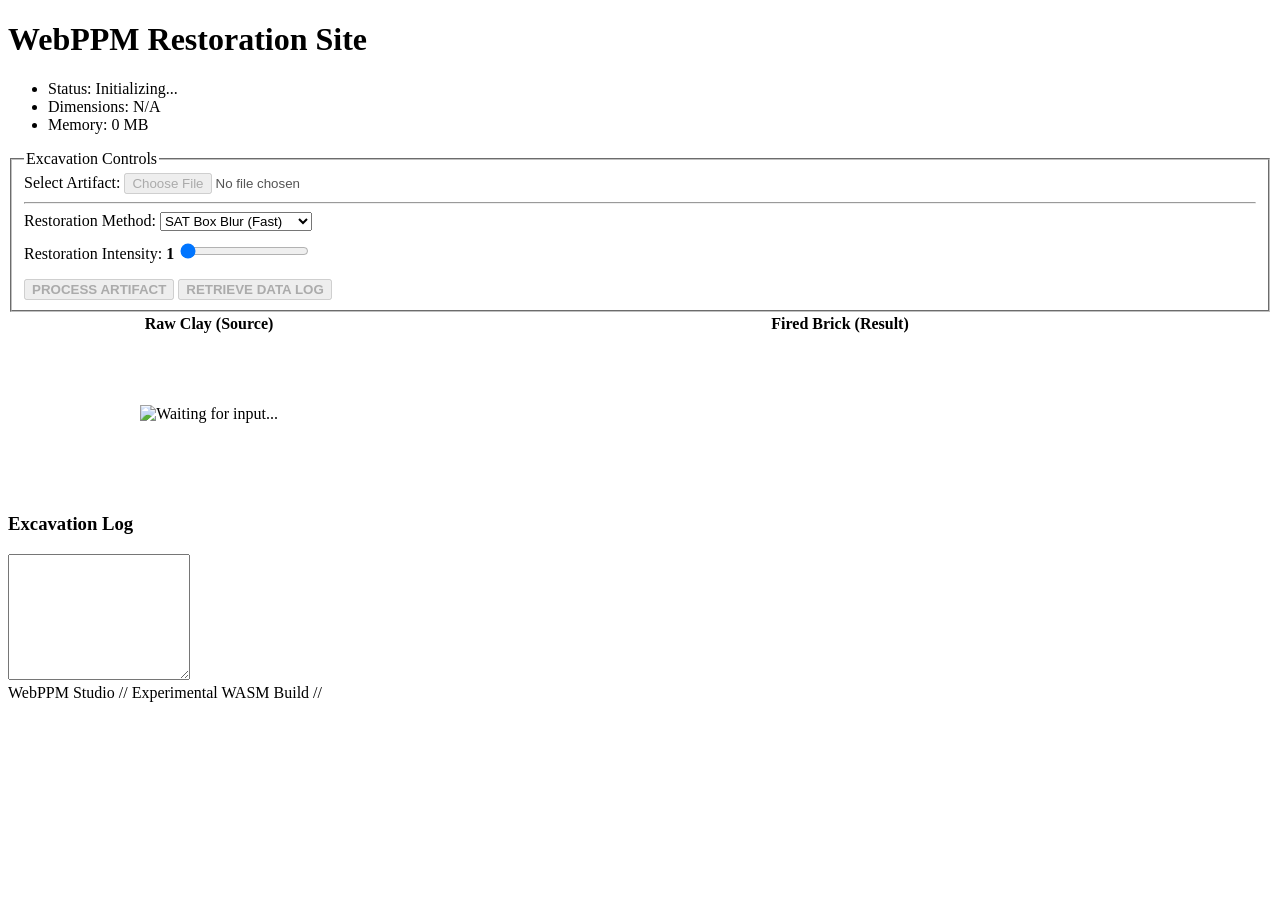
==== web/index.html @ 1545ff1b "Frontend Polished to have filter type optionality" ====
<!DOCTYPE html>
<html lang="en">
<head>
    <meta charset="UTF-8">
    <meta name="viewport" content="width=device-width, initial-scale=1.0">
    <title>WebPPM Studio | Artifact Restoration</title>
    <link rel="stylesheet" href="style.css">
</head>
<body>

    <main>
        <h1>WebPPM Restoration Site</h1>

        <div id="metrics">
            <ul>
                <li>Status: <span id="status-val">Initializing...</span></li>
                <li>Dimensions: <span id="dims-val">N/A</span></li>
                <li>Memory: <span id="mem-val">0 MB</span></li>
            </ul>
        </div>

        <section id="controls">
            <fieldset>
                <legend>Excavation Controls</legend>
                
                <label for="file-upload">Select Artifact:</label>
                <input type="file" id="file-upload" accept="image/*" disabled>
                
                <hr>

                <div style="display: flex; gap: 1rem; align-items: center; margin-bottom: 10px;">
                    <div>
                        <label for="filter-type">Restoration Method:</label>
                        <select id="filter-type">
                            <option value="sat">SAT Box Blur (Fast)</option>
                            <option value="naive">Naive Box Blur (Slow)</option>
                        </select>
                    </div>
                </div>

                <div class="slider-container">
                    <label for="filter-slider">Restoration Intensity: <strong id="slider-display">1</strong></label>
                    <input type="range" id="filter-slider" min="1" max="25" step="2" value="1">
                </div>

                <div style="margin-top: 1rem;">
                    <button type="button" id="btn-process" disabled><strong>PROCESS ARTIFACT</strong></button>
                    <button type="button" id="btn-download-csv" disabled><strong>RETRIEVE DATA LOG</strong></button>
                </div>
            </fieldset>
        </section>

        <section id="workspace">
            <table width="100%">
                <thead>
                    <tr>
                        <th>Raw Clay (Source)</th>
                        <th>Fired Brick (Result)</th>
                    </tr>
                </thead>
                <tbody>
                    <tr>
                        <td align="center" valign="middle">
                            <img id="source-image" alt="Waiting for input..." style="max-height: 400px;" />
                        </td>
                        
                        <td align="center" valign="middle">
                            <canvas id="output-canvas"></canvas>
                        </td>
                    </tr>
                </tbody>
            </table>
        </section>

        <section id="logs">
            <h3>Excavation Log</h3>
            <textarea id="console-log" rows="8" readonly></textarea>
        </section>
    </main>

    <footer>
        WebPPM Studio // Experimental WASM Build //
    </footer>

    <script src="ppm_web.js"></script>

    <script>
        // --- Global State ---
        let wasmModule = null;
        let processor = null;
        let lastExecutionTime = 0;

        // UI Elements
        const fileInput = document.getElementById('file-upload');
        const btnProcess = document.getElementById('btn-process');
        const btnDownloadCsv = document.getElementById('btn-download-csv');
        const statusVal = document.getElementById('status-val');
        const dimsVal = document.getElementById('dims-val');
        const memVal = document.getElementById('mem-val');
        const consoleLog = document.getElementById('console-log');
        
        const sourceImage = document.getElementById('source-image');
        const canvas = document.getElementById('output-canvas');
        const ctx = canvas.getContext('2d');
        
        const slider = document.getElementById('filter-slider');
        const sliderDisplay = document.getElementById('slider-display');
        const filterTypeSelect = document.getElementById('filter-type');

        // --- Helper: Logger ---
        function log(message) {
            consoleLog.value += message + "\n";
            consoleLog.scrollTop = consoleLog.scrollHeight; // Auto-scroll
        }

        // --- Step 1: Initialize Wasm Engine with Config ---
        const moduleConfig = {
            print: (text) => log("[C++ stdout] " + text),
            printErr: (text) => log("[C++ stderr] " + text),
            onRuntimeInitialized: () => {
                // Runtime logic handled in .then()
            }
        };

        // Initialize Module
        createModule(moduleConfig).then(instance => {
            wasmModule = instance;
            
            // Create the C++ Object
            processor = new wasmModule.ImageProcessor();
            
            // Unlock UI
            fileInput.disabled = false;
            statusVal.textContent = "Engine Ready";
            log("System: Wasm Module Loaded & Processor Created.");
        });

        // Update display when slider moves
        slider.addEventListener('input', (e) => {
            sliderDisplay.textContent = e.target.value;
        });

        // --- Step 2: Handle File Upload ---
        fileInput.addEventListener('change', async (e) => {
            const file = e.target.files[0];
            if (!file) return;

            statusVal.textContent = "Uploading...";
            btnProcess.disabled = true;
            btnDownloadCsv.disabled = true;

            // Preview
            sourceImage.src = URL.createObjectURL(file);

            try {
                const arrayBuffer = await file.arrayBuffer();
                const jsData = new Uint8Array(arrayBuffer);

                // Allocate Memory
                const ptr = wasmModule._malloc(jsData.length);
                wasmModule.HEAPU8.set(jsData, ptr);

                // Call C++
                log(`System: Loading ${file.name} (${jsData.length} bytes)...`);
                const success = processor.loadImage(ptr, jsData.length);
                wasmModule._free(ptr);

                if (success) {
                    statusVal.textContent = "Image Loaded";
                    btnProcess.disabled = false;
                    
                    const w = processor.getWidth();
                    const h = processor.getHeight();
                    dimsVal.textContent = `${w} x ${h}`;
                    
                    // Render initial state
                    renderCanvas();
                } else {
                    statusVal.textContent = "Load Failed";
                    log("System: Error loading image in C++.");
                }
            } catch (err) {
                log("System Error: " + err.message);
            }
        });

        // --- Step 3: Process Image ---
        btnProcess.addEventListener('click', () => {
            if (!processor) return;

            statusVal.textContent = "Processing...";
            const filterValue = parseInt(slider.value, 10);
            const selectedMethod = filterTypeSelect.value; // 'sat' or 'naive'
            
            const start = performance.now();
            
            // Call C++ Filter with string argument
            // Note: C++ signature is applyFilter(int, std::string)
            processor.applyFilter(filterValue, selectedMethod);
            
            const end = performance.now();
            lastExecutionTime = (end - start).toFixed(2);
            
            renderCanvas();
            
            statusVal.textContent = `Done (${lastExecutionTime}ms)`;
            log(`System: Applied '${selectedMethod}' filter (Size: ${filterValue}) in ${lastExecutionTime}ms.`);
            
            // Enable CSV download
            btnDownloadCsv.disabled = false;
        });

        // --- Step 4: Download CSV (Virtual FS) ---
        btnDownloadCsv.addEventListener('click', () => {
            try {
                const filename = "sat_output.csv";
                const content = wasmModule.FS.readFile(filename);
                
                const blob = new Blob([content], { type: 'text/csv' });
                const url = URL.createObjectURL(blob);
                
                const a = document.createElement('a');
                a.href = url;
                a.download = "analysis_data.csv";
                document.body.appendChild(a);
                a.click();
                document.body.removeChild(a);
                URL.revokeObjectURL(url);
                
                log("System: CSV data retrieved from virtual filesystem.");
            } catch (e) {
                log("System Error: Could not retrieve CSV. " + e.message);
            }
        });

        // --- Helper: Render ---
        function renderCanvas() {
            const width = processor.getWidth();
            const height = processor.getHeight();

            canvas.width = width;
            canvas.height = height;

            // Access Wasm Memory directly
            const pixelPtr = processor.getPixelDataPtr();
            const wasmPixels = new Uint8ClampedArray(
                wasmModule.HEAPU8.buffer, 
                pixelPtr, 
                width * height * 4
            );

            const imageData = new ImageData(wasmPixels, width, height);
            ctx.putImageData(imageData, 0, 0);

            // Update Memory Metric
            if (wasmModule.HEAPU8.buffer.byteLength) {
                const mb = (wasmModule.HEAPU8.buffer.byteLength / (1024 * 1024)).toFixed(1);
                memVal.textContent = `${mb} MB`;
            }
        }
    </script>
</body>
</html>
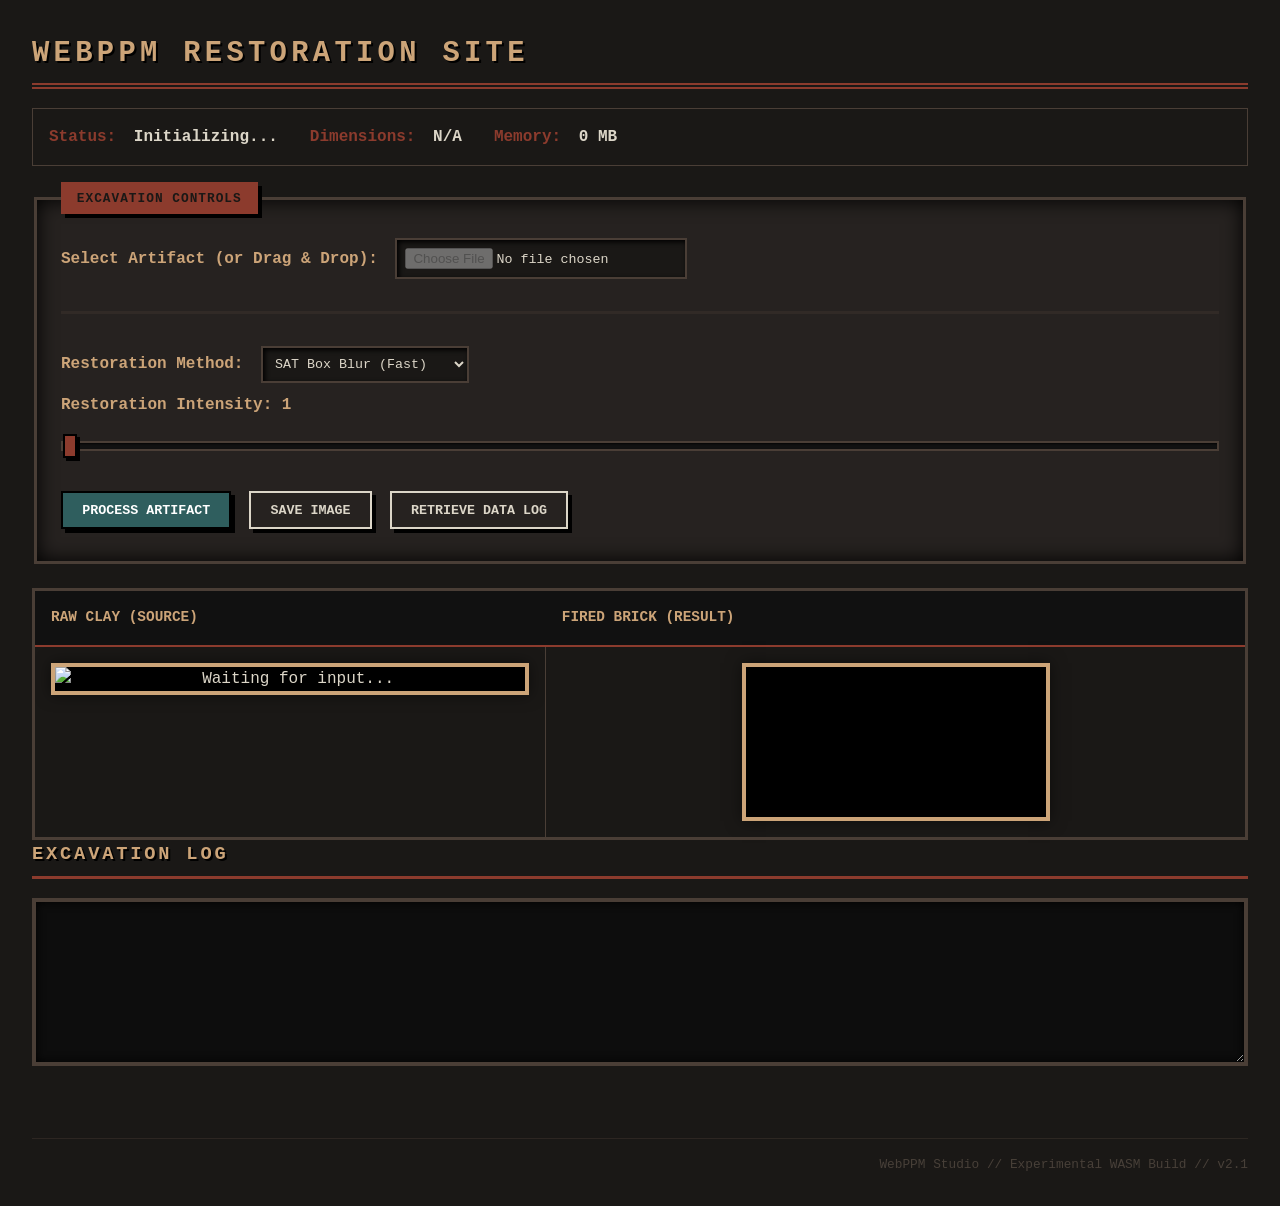
==== commit 1b03c324: "Right before border clamping logic" ====
--- a/web/index.html
+++ b/web/index.html
@@ -3,8 +3,23 @@
 <head>
     <meta charset="UTF-8">
     <meta name="viewport" content="width=device-width, initial-scale=1.0">
+    <meta name="description" content="WebPPM Studio - WASM based artifact restoration tool">
     <title>WebPPM Studio | Artifact Restoration</title>
     <link rel="stylesheet" href="style.css">
+    <style>
+        /* Drag and drop visual cue */
+        .drag-active {
+            opacity: 0.7;
+            outline: 4px dashed #666;
+            transition: all 0.2s ease;
+        }
+        /* Spinner for processing state */
+        .processing-overlay {
+            cursor: wait;
+            opacity: 0.5;
+            pointer-events: none;
+        }
+    </style>
 </head>
 <body>
 
@@ -23,7 +38,7 @@
             <fieldset>
                 <legend>Excavation Controls</legend>
                 
-                <label for="file-upload">Select Artifact:</label>
+                <label for="file-upload">Select Artifact (or Drag & Drop):</label>
                 <input type="file" id="file-upload" accept="image/*" disabled>
                 
                 <hr>
@@ -43,8 +58,9 @@
                     <input type="range" id="filter-slider" min="1" max="25" step="2" value="1">
                 </div>
 
-                <div style="margin-top: 1rem;">
+                <div style="margin-top: 1rem; display: flex; gap: 10px; flex-wrap: wrap;">
                     <button type="button" id="btn-process" disabled><strong>PROCESS ARTIFACT</strong></button>
+                    <button type="button" id="btn-download-img" disabled><strong>SAVE IMAGE</strong></button>
                     <button type="button" id="btn-download-csv" disabled><strong>RETRIEVE DATA LOG</strong></button>
                 </div>
             </fieldset>
@@ -60,8 +76,8 @@
                 </thead>
                 <tbody>
                     <tr>
-                        <td align="center" valign="middle">
-                            <img id="source-image" alt="Waiting for input..." style="max-height: 400px;" />
+                        <td align="center" valign="middle" id="drop-zone">
+                            <img id="source-image" alt="Waiting for input..." style="max-height: 400px; transition: 0.3s;" />
                         </td>
                         
                         <td align="center" valign="middle">
@@ -79,7 +95,7 @@
     </main>
 
     <footer>
-        WebPPM Studio // Experimental WASM Build //
+        WebPPM Studio // Experimental WASM Build // v2.1
     </footer>
 
     <script src="ppm_web.js"></script>
@@ -92,8 +108,11 @@
 
         // UI Elements
         const fileInput = document.getElementById('file-upload');
+        const dropZone = document.getElementById('drop-zone');
         const btnProcess = document.getElementById('btn-process');
         const btnDownloadCsv = document.getElementById('btn-download-csv');
+        const btnDownloadImg = document.getElementById('btn-download-img'); // New
+        
         const statusVal = document.getElementById('status-val');
         const dimsVal = document.getElementById('dims-val');
         const memVal = document.getElementById('mem-val');
@@ -109,129 +128,186 @@
 
         // --- Helper: Logger ---
         function log(message) {
-            consoleLog.value += message + "\n";
-            consoleLog.scrollTop = consoleLog.scrollHeight; // Auto-scroll
-        }
-
-        // --- Step 1: Initialize Wasm Engine with Config ---
+            const timestamp = new Date().toLocaleTimeString();
+            consoleLog.value += `[${timestamp}] ${message}\n`;
+            consoleLog.scrollTop = consoleLog.scrollHeight; 
+        }
+
+        // --- Step 1: Initialize Wasm Engine ---
         const moduleConfig = {
             print: (text) => log("[C++ stdout] " + text),
             printErr: (text) => log("[C++ stderr] " + text),
-            onRuntimeInitialized: () => {
-                // Runtime logic handled in .then()
-            }
+            onRuntimeInitialized: () => { /* Handled in Promise */ }
         };
 
-        // Initialize Module
         createModule(moduleConfig).then(instance => {
             wasmModule = instance;
-            
-            // Create the C++ Object
             processor = new wasmModule.ImageProcessor();
             
-            // Unlock UI
             fileInput.disabled = false;
             statusVal.textContent = "Engine Ready";
             log("System: Wasm Module Loaded & Processor Created.");
+            
+            setupDragAndDrop();
         });
 
-        // Update display when slider moves
-        slider.addEventListener('input', (e) => {
-            sliderDisplay.textContent = e.target.value;
-        });
-
-        // --- Step 2: Handle File Upload ---
-        fileInput.addEventListener('change', async (e) => {
-            const file = e.target.files[0];
+        slider.addEventListener('input', (e) => sliderDisplay.textContent = e.target.value);
+
+        // --- Step 2: Handle File Loading (Common Logic) ---
+        async function loadFile(file) {
             if (!file) return;
 
             statusVal.textContent = "Uploading...";
             btnProcess.disabled = true;
             btnDownloadCsv.disabled = true;
-
-            // Preview
+            btnDownloadImg.disabled = true;
+
             sourceImage.src = URL.createObjectURL(file);
 
             try {
                 const arrayBuffer = await file.arrayBuffer();
                 const jsData = new Uint8Array(arrayBuffer);
 
-                // Allocate Memory
                 const ptr = wasmModule._malloc(jsData.length);
                 wasmModule.HEAPU8.set(jsData, ptr);
 
-                // Call C++
-                log(`System: Loading ${file.name} (${jsData.length} bytes)...`);
-                const success = processor.loadImage(ptr, jsData.length);
-                wasmModule._free(ptr);
-
-                if (success) {
-                    statusVal.textContent = "Image Loaded";
-                    btnProcess.disabled = false;
-                    
-                    const w = processor.getWidth();
-                    const h = processor.getHeight();
-                    dimsVal.textContent = `${w} x ${h}`;
-                    
-                    // Render initial state
-                    renderCanvas();
-                } else {
-                    statusVal.textContent = "Load Failed";
-                    log("System: Error loading image in C++.");
-                }
+                log(`System: Loading ${file.name} (${(jsData.length / 1024).toFixed(1)} KB)...`);
+                
+                // Use setTimeout to allow UI to render the "Uploading" text before heavy blocking WASM
+                setTimeout(() => {
+                    const success = processor.loadImage(ptr, jsData.length);
+                    wasmModule._free(ptr);
+
+                    if (success) {
+                        statusVal.textContent = "Image Loaded";
+                        btnProcess.disabled = false;
+                        
+                        const w = processor.getWidth();
+                        const h = processor.getHeight();
+                        dimsVal.textContent = `${w} x ${h}`;
+                        
+                        renderCanvas(); // Render raw state
+                    } else {
+                        statusVal.textContent = "Load Failed";
+                        log("System: Error loading image in C++.");
+                    }
+                }, 50);
+
             } catch (err) {
                 log("System Error: " + err.message);
+                statusVal.textContent = "Error";
             }
-        });
+        }
+
+        // --- Step 2a: Event Listeners for Input ---
+        fileInput.addEventListener('change', (e) => loadFile(e.target.files[0]));
+
+        // --- Modern Feature: Drag and Drop ---
+        function setupDragAndDrop() {
+            // Prevent default drag behaviors
+            ['dragenter', 'dragover', 'dragleave', 'drop'].forEach(eventName => {
+                dropZone.addEventListener(eventName, preventDefaults, false);
+            });
+
+            function preventDefaults(e) {
+                e.preventDefault();
+                e.stopPropagation();
+            }
+
+            // Highlight drop zone
+            ['dragenter', 'dragover'].forEach(eventName => {
+                dropZone.addEventListener(eventName, () => sourceImage.classList.add('drag-active'), false);
+            });
+
+            ['dragleave', 'drop'].forEach(eventName => {
+                dropZone.addEventListener(eventName, () => sourceImage.classList.remove('drag-active'), false);
+            });
+
+            // Handle Drop
+            dropZone.addEventListener('drop', (e) => {
+                const dt = e.dataTransfer;
+                const files = dt.files;
+                if(files.length > 0 && files[0].type.startsWith('image/')) {
+                    loadFile(files[0]);
+                } else {
+                    log("System: Invalid file type dropped.");
+                }
+            }, false);
+        }
 
         // --- Step 3: Process Image ---
         btnProcess.addEventListener('click', () => {
             if (!processor) return;
 
+            document.body.classList.add('processing-overlay'); // Visual cue
             statusVal.textContent = "Processing...";
-            const filterValue = parseInt(slider.value, 10);
-            const selectedMethod = filterTypeSelect.value; // 'sat' or 'naive'
             
-            const start = performance.now();
+            // Allow UI paint before blocking operation
+            requestAnimationFrame(() => {
+                setTimeout(() => {
+                    const filterValue = parseInt(slider.value, 10);
+                    const selectedMethod = filterTypeSelect.value;
+                    
+                    const start = performance.now();
+                    processor.applyFilter(filterValue, selectedMethod);
+                    const end = performance.now();
+                    
+                    lastExecutionTime = (end - start).toFixed(2);
+                    
+                    renderCanvas();
+                    
+                    statusVal.textContent = `Done (${lastExecutionTime}ms)`;
+                    log(`System: Applied '${selectedMethod}' filter (Size: ${filterValue}) in ${lastExecutionTime}ms.`);
+                    
+                    btnDownloadCsv.disabled = false;
+                    btnDownloadImg.disabled = false;
+                    document.body.classList.remove('processing-overlay');
+                }, 10);
+            });
+        });
+
+        // --- Step 4: Download CSV (Robust) ---
+        btnDownloadCsv.addEventListener('click', () => {
+            const filename = "sat_output.csv";
             
-            // Call C++ Filter with string argument
-            // Note: C++ signature is applyFilter(int, std::string)
-            processor.applyFilter(filterValue, selectedMethod);
-            
-            const end = performance.now();
-            lastExecutionTime = (end - start).toFixed(2);
-            
-            renderCanvas();
-            
-            statusVal.textContent = `Done (${lastExecutionTime}ms)`;
-            log(`System: Applied '${selectedMethod}' filter (Size: ${filterValue}) in ${lastExecutionTime}ms.`);
-            
-            // Enable CSV download
-            btnDownloadCsv.disabled = false;
-        });
-
-        // --- Step 4: Download CSV (Virtual FS) ---
-        btnDownloadCsv.addEventListener('click', () => {
-            try {
-                const filename = "sat_output.csv";
-                const content = wasmModule.FS.readFile(filename);
-                
-                const blob = new Blob([content], { type: 'text/csv' });
-                const url = URL.createObjectURL(blob);
-                
-                const a = document.createElement('a');
-                a.href = url;
-                a.download = "analysis_data.csv";
-                document.body.appendChild(a);
-                a.click();
-                document.body.removeChild(a);
-                URL.revokeObjectURL(url);
-                
-                log("System: CSV data retrieved from virtual filesystem.");
-            } catch (e) {
-                log("System Error: Could not retrieve CSV. " + e.message);
+            // Modern Check: Ensure file exists in virtual FS
+            if (wasmModule.FS.analyzePath(filename).exists) {
+                try {
+                    const content = wasmModule.FS.readFile(filename);
+                    const blob = new Blob([content], { type: 'text/csv' });
+                    triggerDownload(blob, "analysis_data.csv");
+                    log("System: CSV data retrieved successfully.");
+                } catch (e) {
+                    log("System Error: Read permission failed. " + e.message);
+                }
+            } else {
+                log("System Error: No CSV log generated yet. Run process first.");
             }
         });
+
+        // --- Step 5: Download Image (New Feature) ---
+        btnDownloadImg.addEventListener('click', () => {
+            canvas.toBlob((blob) => {
+                if (blob) {
+                    triggerDownload(blob, "restored_artifact.png");
+                    log("System: Image saved to disk.");
+                } else {
+                    log("System Error: Canvas is empty.");
+                }
+            }, 'image/png');
+        });
+
+        // --- Helper: Download Trigger ---
+        function triggerDownload(blob, fileName) {
+            const url = URL.createObjectURL(blob);
+            const a = document.createElement('a');
+            a.href = url;
+            a.download = fileName;
+            document.body.appendChild(a);
+            a.click();
+            document.body.removeChild(a);
+            URL.revokeObjectURL(url);
+        }
 
         // --- Helper: Render ---
         function renderCanvas() {
@@ -241,8 +317,8 @@
             canvas.width = width;
             canvas.height = height;
 
-            // Access Wasm Memory directly
             const pixelPtr = processor.getPixelDataPtr();
+            // Use subarray for a view, usually faster than copying if supported by usage
             const wasmPixels = new Uint8ClampedArray(
                 wasmModule.HEAPU8.buffer, 
                 pixelPtr, 
@@ -252,7 +328,6 @@
             const imageData = new ImageData(wasmPixels, width, height);
             ctx.putImageData(imageData, 0, 0);
 
-            // Update Memory Metric
             if (wasmModule.HEAPU8.buffer.byteLength) {
                 const mb = (wasmModule.HEAPU8.buffer.byteLength / (1024 * 1024)).toFixed(1);
                 memVal.textContent = `${mb} MB`;
--- a/web/style.css
+++ b/web/style.css
@@ -0,0 +1,301 @@
+:root {
+    /* PALETTE: Obsidian, Ash, Embers, and Oxidized Copper */
+    --bg-earth: #1a1816;       /* Volcanic rock / Deep cave */
+    --bg-panel: #262220;       /* Dark hewn stone */
+    --accent-brick: #8c3b2d;   /* Dried blood / Deep rust */
+    --accent-copper: #cca478;  /* Bright polished bronze (for contrast) */
+    --accent-teal: #2f5e5e;    /* Deep river water */
+    --text-soot: #dcd6c8;      /* Bone / Old Parchment (Light text) */
+    --text-muted: #8c7b6c;     /* Faded carving */
+    --border-color: #4a3e36;   /* Dark clay border */
+    
+    /* SHADOWS: Deep black for high contrast against dark backgrounds */
+    --shadow-color: #000000;
+
+    /* DIMENSIONS: Adhering to strict geometric ratios */
+    --spacing-unit: 1rem;
+    --border-width: 3px;
+    --radius-slight: 2px;
+}
+
+/* GLOBAL RESET & TYPOGRAPHY */
+* {
+    box-sizing: border-box;
+}
+
+body {
+    background-color: var(--bg-earth);
+    color: var(--text-soot);
+    font-family: 'Courier New', Courier, monospace; 
+    margin: 0;
+    padding: 2rem;
+    line-height: 1.5;
+    /* Inverted grain texture: lighter specs on dark background */
+    background-image: radial-gradient(rgba(255, 255, 255, 0.05) 20%, transparent 20%),
+                      radial-gradient(rgba(255, 255, 255, 0.05) 20%, transparent 20%);
+    background-size: 4px 4px;
+    background-position: 0 0, 2px 2px;
+}
+
+/* HEADERS */
+h1, h2, h3 {
+    text-transform: uppercase;
+    letter-spacing: 0.15em;
+    border-bottom: var(--border-width) solid var(--accent-brick);
+    padding-bottom: 0.5rem;
+    margin-top: 0;
+    color: var(--accent-copper); /* Headings now pop with metal color */
+    text-shadow: 2px 2px 0px #000;
+}
+
+h1 {
+    font-size: 1.8rem;
+    border-bottom: 6px double var(--accent-brick);
+}
+
+/* LAYOUT UTILITIES */
+hr {
+    border: 0;
+    height: var(--border-width);
+    background: var(--border-color);
+    margin: 2rem 0;
+    opacity: 0.3;
+}
+
+/* CONTAINERS & FIELDSETS */
+fieldset {
+    background-color: var(--bg-panel);
+    border: var(--border-width) solid var(--border-color);
+    margin-bottom: 1.5rem;
+    padding: 1.5rem;
+    box-shadow: inset 0 0 20px #000; /* Inner shadow makes it feel recessed/carved */
+}
+
+legend {
+    background-color: var(--accent-brick);
+    color: var(--bg-earth); /* Dark text on the brick label */
+    padding: 0.2rem 0.8rem;
+    font-weight: bold;
+    text-transform: uppercase;
+    font-size: 0.8rem;
+    letter-spacing: 1px;
+    border: var(--border-width) solid var(--accent-brick);
+    box-shadow: 4px 4px 0px var(--shadow-color);
+}
+
+/* CONTROLS & INPUTS */
+label {
+    font-weight: bold;
+    display: inline-block;
+    margin-right: 0.5rem;
+    color: var(--accent-copper); /* Labels are now metallic */
+}
+
+select, input[type="text"], input[type="file"] {
+    background: var(--bg-earth);
+    border: 2px solid var(--border-color);
+    padding: 0.5rem;
+    font-family: inherit;
+    color: var(--text-soot);
+    cursor: pointer;
+    box-shadow: inset 2px 2px 5px #000; /* Recessed look */
+}
+
+select:focus, input:focus {
+    outline: none;
+    border-color: var(--accent-copper);
+    background: #000; /* Deep black on focus */
+    color: #fff;
+}
+
+/* BUTTONS */
+button {
+    background-color: var(--bg-panel);
+    border: 2px solid var(--text-soot);
+    color: var(--text-soot);
+    padding: 0.6rem 1.2rem;
+    text-transform: uppercase;
+    font-weight: bold;
+    font-family: inherit;
+    cursor: pointer;
+    box-shadow: 4px 4px 0px var(--shadow-color); /* Deep black shadow */
+    transition: all 0.1s ease;
+    margin-right: 0.5rem;
+    margin-bottom: 0.5rem;
+}
+
+button:hover {
+    background-color: var(--accent-brick);
+    color: var(--bg-earth);
+    border-color: var(--accent-brick);
+    transform: translate(-1px, -1px);
+    box-shadow: 5px 5px 0px var(--shadow-color);
+}
+
+button:active {
+    transform: translate(2px, 2px);
+    box-shadow: 1px 1px 0px var(--shadow-color);
+}
+
+/* Special Primary Button */
+#btn-process {
+    background-color: var(--accent-teal);
+    color: #fff;
+    border-color: #000;
+}
+
+#btn-process:hover {
+    background-color: #3d7a7a;
+    color: #fff;
+}
+
+/* RANGE SLIDERS */
+input[type="range"] {
+    -webkit-appearance: none;
+    width: 100%;
+    background: transparent;
+    margin: 1.5rem 0;
+}
+
+input[type="range"]:focus {
+    outline: none;
+}
+
+/* Webkit Track */
+input[type="range"]::-webkit-slider-runnable-track {
+    width: 100%;
+    height: 10px;
+    cursor: pointer;
+    background: #111; /* Very dark track */
+    border: 2px solid var(--border-color);
+    box-shadow: inset 1px 1px 2px rgba(0,0,0,0.8);
+}
+
+/* Webkit Thumb */
+input[type="range"]::-webkit-slider-thumb {
+    -webkit-appearance: none;
+    border: 2px solid #000;
+    height: 24px;
+    width: 14px;
+    background: var(--accent-brick);
+    cursor: pointer;
+    margin-top: -9px;
+    box-shadow: 3px 3px 0px var(--shadow-color);
+    transition: transform 0.1s, box-shadow 0.1s, background-color 0.2s;
+}
+
+/* Firefox Track */
+input[type="range"]::-moz-range-track {
+    width: 100%;
+    height: 10px;
+    cursor: pointer;
+    background: #111;
+    border: 2px solid var(--border-color);
+    box-shadow: inset 1px 1px 2px rgba(0,0,0,0.8);
+}
+
+/* Firefox Thumb */
+input[type="range"]::-moz-range-thumb {
+    border: 2px solid #000;
+    height: 24px;
+    width: 14px;
+    background: var(--accent-brick);
+    cursor: pointer;
+    border-radius: 0;
+    box-shadow: 3px 3px 0px var(--shadow-color);
+    transition: transform 0.1s, box-shadow 0.1s, background-color 0.2s;
+}
+
+/* Hover & Active States for Slider */
+input[type="range"]::-webkit-slider-thumb:hover,
+input[type="range"]::-moz-range-thumb:hover {
+    background: var(--accent-copper);
+}
+
+input[type="range"]:active::-webkit-slider-thumb {
+    transform: translate(1px, 1px);
+    box-shadow: 1px 1px 0px var(--shadow-color);
+}
+
+input[type="range"]:active::-moz-range-thumb {
+    transform: translate(1px, 1px);
+    box-shadow: 1px 1px 0px var(--shadow-color);
+}
+
+/* WORKSPACE TABLE */
+table {
+    border-collapse: collapse;
+    background: var(--bg-earth);
+    border: var(--border-width) solid var(--border-color);
+}
+
+th {
+    background: #111;
+    color: var(--accent-copper);
+    padding: 1rem;
+    text-align: left;
+    text-transform: uppercase;
+    font-size: 0.9rem;
+    border-bottom: 2px solid var(--accent-brick);
+}
+
+td {
+    border: 1px solid var(--border-color);
+    padding: 1rem;
+    vertical-align: top;
+    color: var(--text-soot);
+}
+
+/* CANVAS & IMAGES */
+img, canvas {
+    border: 4px solid var(--accent-copper);
+    background: #000;
+    display: block;
+    max-width: 100%;
+    /* Add a subtle glow to images */
+    box-shadow: 0 0 15px rgba(0,0,0,0.5);
+}
+
+/* LOGS */
+textarea#console-log {
+    width: 100%;
+    background-color: #0d0d0d; /* Pitch black */
+    color: var(--accent-copper); /* Copper text stays */
+    border: 4px solid var(--border-color);
+    padding: 1rem;
+    font-size: 0.9rem;
+    font-family: 'Courier New', Courier, monospace;
+    box-shadow: inset 0 0 10px #000;
+}
+
+/* TELEMETRY METRICS */
+#metrics ul {
+    list-style-type: none;
+    padding: 0;
+    display: flex;
+    gap: 2rem;
+    border: 1px solid var(--border-color);
+    padding: 1rem;
+    background: var(--bg-earth); /* Changed from white to dark */
+}
+
+#metrics li {
+    font-weight: bold;
+    color: var(--accent-brick);
+}
+
+#metrics span {
+    color: var(--text-soot);
+    margin-left: 0.5rem;
+}
+
+/* UTILITY FOOTER */
+footer {
+    margin-top: 4rem;
+    border-top: 1px solid var(--border-color);
+    padding-top: 1rem;
+    font-size: 0.8rem;
+    opacity: 0.4;
+    text-align: right;
+    color: var(--text-muted);
+}
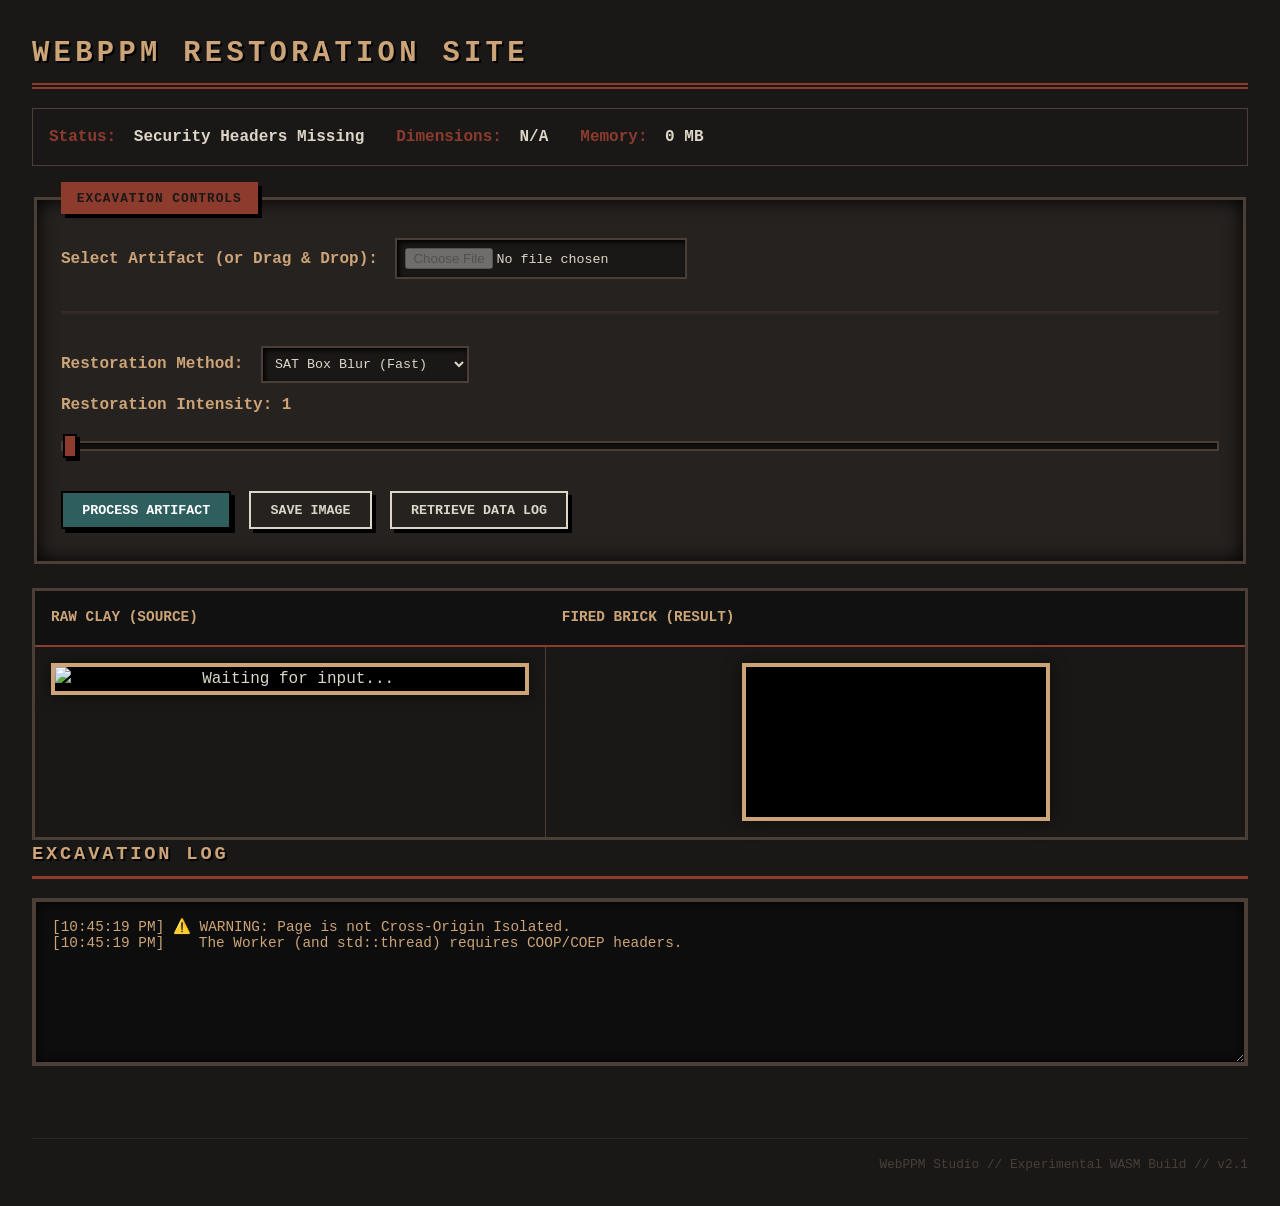
==== commit 2437b6e2: "Testing" ====
--- a/web/index.html
+++ b/web/index.html
@@ -1,7 +1,9 @@
 <!DOCTYPE html>
 <html lang="en">
+
 <head>
     <meta charset="UTF-8">
+    <script src="coi-serviceworker.js"></script>
     <meta name="viewport" content="width=device-width, initial-scale=1.0">
     <meta name="description" content="WebPPM Studio - WASM based artifact restoration tool">
     <title>WebPPM Studio | Artifact Restoration</title>
@@ -13,6 +15,7 @@
             outline: 4px dashed #666;
             transition: all 0.2s ease;
         }
+
         /* Spinner for processing state */
         .processing-overlay {
             cursor: wait;
@@ -21,6 +24,7 @@
         }
     </style>
 </head>
+
 <body>
 
     <main>
@@ -37,10 +41,10 @@
         <section id="controls">
             <fieldset>
                 <legend>Excavation Controls</legend>
-                
+
                 <label for="file-upload">Select Artifact (or Drag & Drop):</label>
                 <input type="file" id="file-upload" accept="image/*" disabled>
-                
+
                 <hr>
 
                 <div style="display: flex; gap: 1rem; align-items: center; margin-bottom: 10px;">
@@ -77,9 +81,10 @@
                 <tbody>
                     <tr>
                         <td align="center" valign="middle" id="drop-zone">
-                            <img id="source-image" alt="Waiting for input..." style="max-height: 400px; transition: 0.3s;" />
+                            <img id="source-image" alt="Waiting for input..."
+                                style="max-height: 400px; transition: 0.3s;" />
                         </td>
-                        
+
                         <td align="center" valign="middle">
                             <canvas id="output-canvas"></canvas>
                         </td>
@@ -98,30 +103,25 @@
         WebPPM Studio // Experimental WASM Build // v2.1
     </footer>
 
-    <script src="ppm_web.js"></script>
 
     <script>
         // --- Global State ---
-        let wasmModule = null;
-        let processor = null;
-        let lastExecutionTime = 0;
+        // We no longer hold 'wasmModule' or 'processor' here directly.
+        // We interact solely through this worker.
+        const worker = new Worker('worker.js');
 
         // UI Elements
         const fileInput = document.getElementById('file-upload');
         const dropZone = document.getElementById('drop-zone');
         const btnProcess = document.getElementById('btn-process');
-        const btnDownloadCsv = document.getElementById('btn-download-csv');
-        const btnDownloadImg = document.getElementById('btn-download-img'); // New
-        
+        const btnDownloadImg = document.getElementById('btn-download-img');
         const statusVal = document.getElementById('status-val');
         const dimsVal = document.getElementById('dims-val');
-        const memVal = document.getElementById('mem-val');
+        const memVal = document.getElementById('mem-val'); // Note: Mem usage updates might be limited from worker
         const consoleLog = document.getElementById('console-log');
-        
         const sourceImage = document.getElementById('source-image');
         const canvas = document.getElementById('output-canvas');
         const ctx = canvas.getContext('2d');
-        
         const slider = document.getElementById('filter-slider');
         const sliderDisplay = document.getElementById('slider-display');
         const filterTypeSelect = document.getElementById('filter-type');
@@ -130,91 +130,100 @@
         function log(message) {
             const timestamp = new Date().toLocaleTimeString();
             consoleLog.value += `[${timestamp}] ${message}\n`;
-            consoleLog.scrollTop = consoleLog.scrollHeight; 
-        }
-
-        // --- Step 1: Initialize Wasm Engine ---
-        const moduleConfig = {
-            print: (text) => log("[C++ stdout] " + text),
-            printErr: (text) => log("[C++ stderr] " + text),
-            onRuntimeInitialized: () => { /* Handled in Promise */ }
+            consoleLog.scrollTop = consoleLog.scrollHeight;
+        }
+
+        // --- Step 0: Pre-flight Check ---
+        if (!window.crossOriginIsolated) {
+            log("⚠️ WARNING: Page is not Cross-Origin Isolated.");
+            log("   The Worker (and std::thread) requires COOP/COEP headers.");
+            statusVal.textContent = "Security Headers Missing";
+        }
+
+        // --- Step 1: Handle Worker Messages ---
+        worker.onmessage = function (e) {
+            const { type, payload, width, height, pixels, message } = e.data;
+
+            switch (type) {
+                case 'READY':
+                    statusVal.textContent = "Engine Ready";
+                    fileInput.disabled = false;
+                    log("System: Worker initialized successfully.");
+                    break;
+
+                case 'IMAGE_LOADED':
+                    statusVal.textContent = "Image Loaded";
+                    dimsVal.textContent = `${width} x ${height}`;
+                    btnProcess.disabled = false;
+                    log(`System: Image decoded (${width}x${height}).`);
+                    break;
+
+                case 'RENDER':
+                    // The worker sent us raw pixel data (Uint8ClampedArray)
+                    // We simply put it onto the canvas.
+                    canvas.width = width;
+                    canvas.height = height;
+                    const imageData = new ImageData(pixels, width, height);
+                    ctx.putImageData(imageData, 0, 0);
+                    break;
+
+                case 'FILTER_DONE':
+                    statusVal.textContent = "Done";
+                    document.body.classList.remove('processing-overlay');
+                    btnDownloadImg.disabled = false;
+                    log("System: Filter processing complete.");
+                    break;
+
+                case 'ERROR':
+                    console.error("Worker Error:", message);
+                    log("Error: " + message);
+                    statusVal.textContent = "Error";
+                    document.body.classList.remove('processing-overlay');
+                    break;
+                case 'LOG':
+                    log(message);
+                    break;
+            }
         };
 
-        createModule(moduleConfig).then(instance => {
-            wasmModule = instance;
-            processor = new wasmModule.ImageProcessor();
-            
-            fileInput.disabled = false;
-            statusVal.textContent = "Engine Ready";
-            log("System: Wasm Module Loaded & Processor Created.");
-            
-            setupDragAndDrop();
-        });
-
         slider.addEventListener('input', (e) => sliderDisplay.textContent = e.target.value);
 
-        // --- Step 2: Handle File Loading (Common Logic) ---
+        // --- Step 2: Handle File Loading ---
         async function loadFile(file) {
             if (!file) return;
 
-            statusVal.textContent = "Uploading...";
+            statusVal.textContent = "Uploading to Worker...";
             btnProcess.disabled = true;
-            btnDownloadCsv.disabled = true;
             btnDownloadImg.disabled = true;
-
             sourceImage.src = URL.createObjectURL(file);
 
             try {
                 const arrayBuffer = await file.arrayBuffer();
-                const jsData = new Uint8Array(arrayBuffer);
-
-                const ptr = wasmModule._malloc(jsData.length);
-                wasmModule.HEAPU8.set(jsData, ptr);
-
-                log(`System: Loading ${file.name} (${(jsData.length / 1024).toFixed(1)} KB)...`);
-                
-                // Use setTimeout to allow UI to render the "Uploading" text before heavy blocking WASM
-                setTimeout(() => {
-                    const success = processor.loadImage(ptr, jsData.length);
-                    wasmModule._free(ptr);
-
-                    if (success) {
-                        statusVal.textContent = "Image Loaded";
-                        btnProcess.disabled = false;
-                        
-                        const w = processor.getWidth();
-                        const h = processor.getHeight();
-                        dimsVal.textContent = `${w} x ${h}`;
-                        
-                        renderCanvas(); // Render raw state
-                    } else {
-                        statusVal.textContent = "Load Failed";
-                        log("System: Error loading image in C++.");
-                    }
-                }, 50);
+
+                // Send the raw bytes to the worker.
+                // We use the second argument [arrayBuffer] to TRANSFER ownership
+                // which is much faster than copying.
+                worker.postMessage({
+                    type: 'LOAD_IMAGE',
+                    payload: arrayBuffer
+                }, [arrayBuffer]);
 
             } catch (err) {
                 log("System Error: " + err.message);
-                statusVal.textContent = "Error";
             }
         }
 
-        // --- Step 2a: Event Listeners for Input ---
         fileInput.addEventListener('change', (e) => loadFile(e.target.files[0]));
 
-        // --- Modern Feature: Drag and Drop ---
+        // --- Step 3: Drag and Drop Logic (Mostly unchanged) ---
         function setupDragAndDrop() {
-            // Prevent default drag behaviors
             ['dragenter', 'dragover', 'dragleave', 'drop'].forEach(eventName => {
-                dropZone.addEventListener(eventName, preventDefaults, false);
-            });
-
-            function preventDefaults(e) {
-                e.preventDefault();
-                e.stopPropagation();
-            }
-
-            // Highlight drop zone
+                dropZone.addEventListener(eventName, (e) => {
+                    e.preventDefault();
+                    e.stopPropagation();
+                }, false);
+            });
+
             ['dragenter', 'dragover'].forEach(eventName => {
                 dropZone.addEventListener(eventName, () => sourceImage.classList.add('drag-active'), false);
             });
@@ -223,116 +232,51 @@
                 dropZone.addEventListener(eventName, () => sourceImage.classList.remove('drag-active'), false);
             });
 
-            // Handle Drop
             dropZone.addEventListener('drop', (e) => {
-                const dt = e.dataTransfer;
-                const files = dt.files;
-                if(files.length > 0 && files[0].type.startsWith('image/')) {
+                const files = e.dataTransfer.files;
+                if (files.length > 0 && files[0].type.startsWith('image/')) {
                     loadFile(files[0]);
-                } else {
-                    log("System: Invalid file type dropped.");
                 }
             }, false);
         }
-
-        // --- Step 3: Process Image ---
+        setupDragAndDrop();
+
+        // --- Step 4: Process Image ---
         btnProcess.addEventListener('click', () => {
-            if (!processor) return;
-
-            document.body.classList.add('processing-overlay'); // Visual cue
+            document.body.classList.add('processing-overlay');
             statusVal.textContent = "Processing...";
-            
-            // Allow UI paint before blocking operation
-            requestAnimationFrame(() => {
-                setTimeout(() => {
-                    const filterValue = parseInt(slider.value, 10);
-                    const selectedMethod = filterTypeSelect.value;
-                    
-                    const start = performance.now();
-                    processor.applyFilter(filterValue, selectedMethod);
-                    const end = performance.now();
-                    
-                    lastExecutionTime = (end - start).toFixed(2);
-                    
-                    renderCanvas();
-                    
-                    statusVal.textContent = `Done (${lastExecutionTime}ms)`;
-                    log(`System: Applied '${selectedMethod}' filter (Size: ${filterValue}) in ${lastExecutionTime}ms.`);
-                    
-                    btnDownloadCsv.disabled = false;
-                    btnDownloadImg.disabled = false;
-                    document.body.classList.remove('processing-overlay');
-                }, 10);
+
+            const filterValue = parseInt(slider.value, 10);
+            const selectedMethod = filterTypeSelect.value;
+
+            // Send command to worker
+            // This is non-blocking! The UI stays responsive.
+            worker.postMessage({
+                type: 'APPLY_FILTER',
+                payload: {
+                    filterType: selectedMethod,
+                    intensity: filterValue
+                }
             });
         });
 
-        // --- Step 4: Download CSV (Robust) ---
-        btnDownloadCsv.addEventListener('click', () => {
-            const filename = "sat_output.csv";
-            
-            // Modern Check: Ensure file exists in virtual FS
-            if (wasmModule.FS.analyzePath(filename).exists) {
-                try {
-                    const content = wasmModule.FS.readFile(filename);
-                    const blob = new Blob([content], { type: 'text/csv' });
-                    triggerDownload(blob, "analysis_data.csv");
-                    log("System: CSV data retrieved successfully.");
-                } catch (e) {
-                    log("System Error: Read permission failed. " + e.message);
-                }
-            } else {
-                log("System Error: No CSV log generated yet. Run process first.");
-            }
-        });
-
-        // --- Step 5: Download Image (New Feature) ---
+        // --- Step 5: Download Image ---
         btnDownloadImg.addEventListener('click', () => {
             canvas.toBlob((blob) => {
                 if (blob) {
-                    triggerDownload(blob, "restored_artifact.png");
+                    const url = URL.createObjectURL(blob);
+                    const a = document.createElement('a');
+                    a.href = url;
+                    a.download = "restored_artifact.png";
+                    document.body.appendChild(a);
+                    a.click();
+                    document.body.removeChild(a);
+                    URL.revokeObjectURL(url);
                     log("System: Image saved to disk.");
-                } else {
-                    log("System Error: Canvas is empty.");
                 }
             }, 'image/png');
         });
-
-        // --- Helper: Download Trigger ---
-        function triggerDownload(blob, fileName) {
-            const url = URL.createObjectURL(blob);
-            const a = document.createElement('a');
-            a.href = url;
-            a.download = fileName;
-            document.body.appendChild(a);
-            a.click();
-            document.body.removeChild(a);
-            URL.revokeObjectURL(url);
-        }
-
-        // --- Helper: Render ---
-        function renderCanvas() {
-            const width = processor.getWidth();
-            const height = processor.getHeight();
-
-            canvas.width = width;
-            canvas.height = height;
-
-            const pixelPtr = processor.getPixelDataPtr();
-            // Use subarray for a view, usually faster than copying if supported by usage
-            const wasmPixels = new Uint8ClampedArray(
-                wasmModule.HEAPU8.buffer, 
-                pixelPtr, 
-                width * height * 4
-            );
-
-            const imageData = new ImageData(wasmPixels, width, height);
-            ctx.putImageData(imageData, 0, 0);
-
-            if (wasmModule.HEAPU8.buffer.byteLength) {
-                const mb = (wasmModule.HEAPU8.buffer.byteLength / (1024 * 1024)).toFixed(1);
-                memVal.textContent = `${mb} MB`;
-            }
-        }
     </script>
 </body>
+
 </html>
